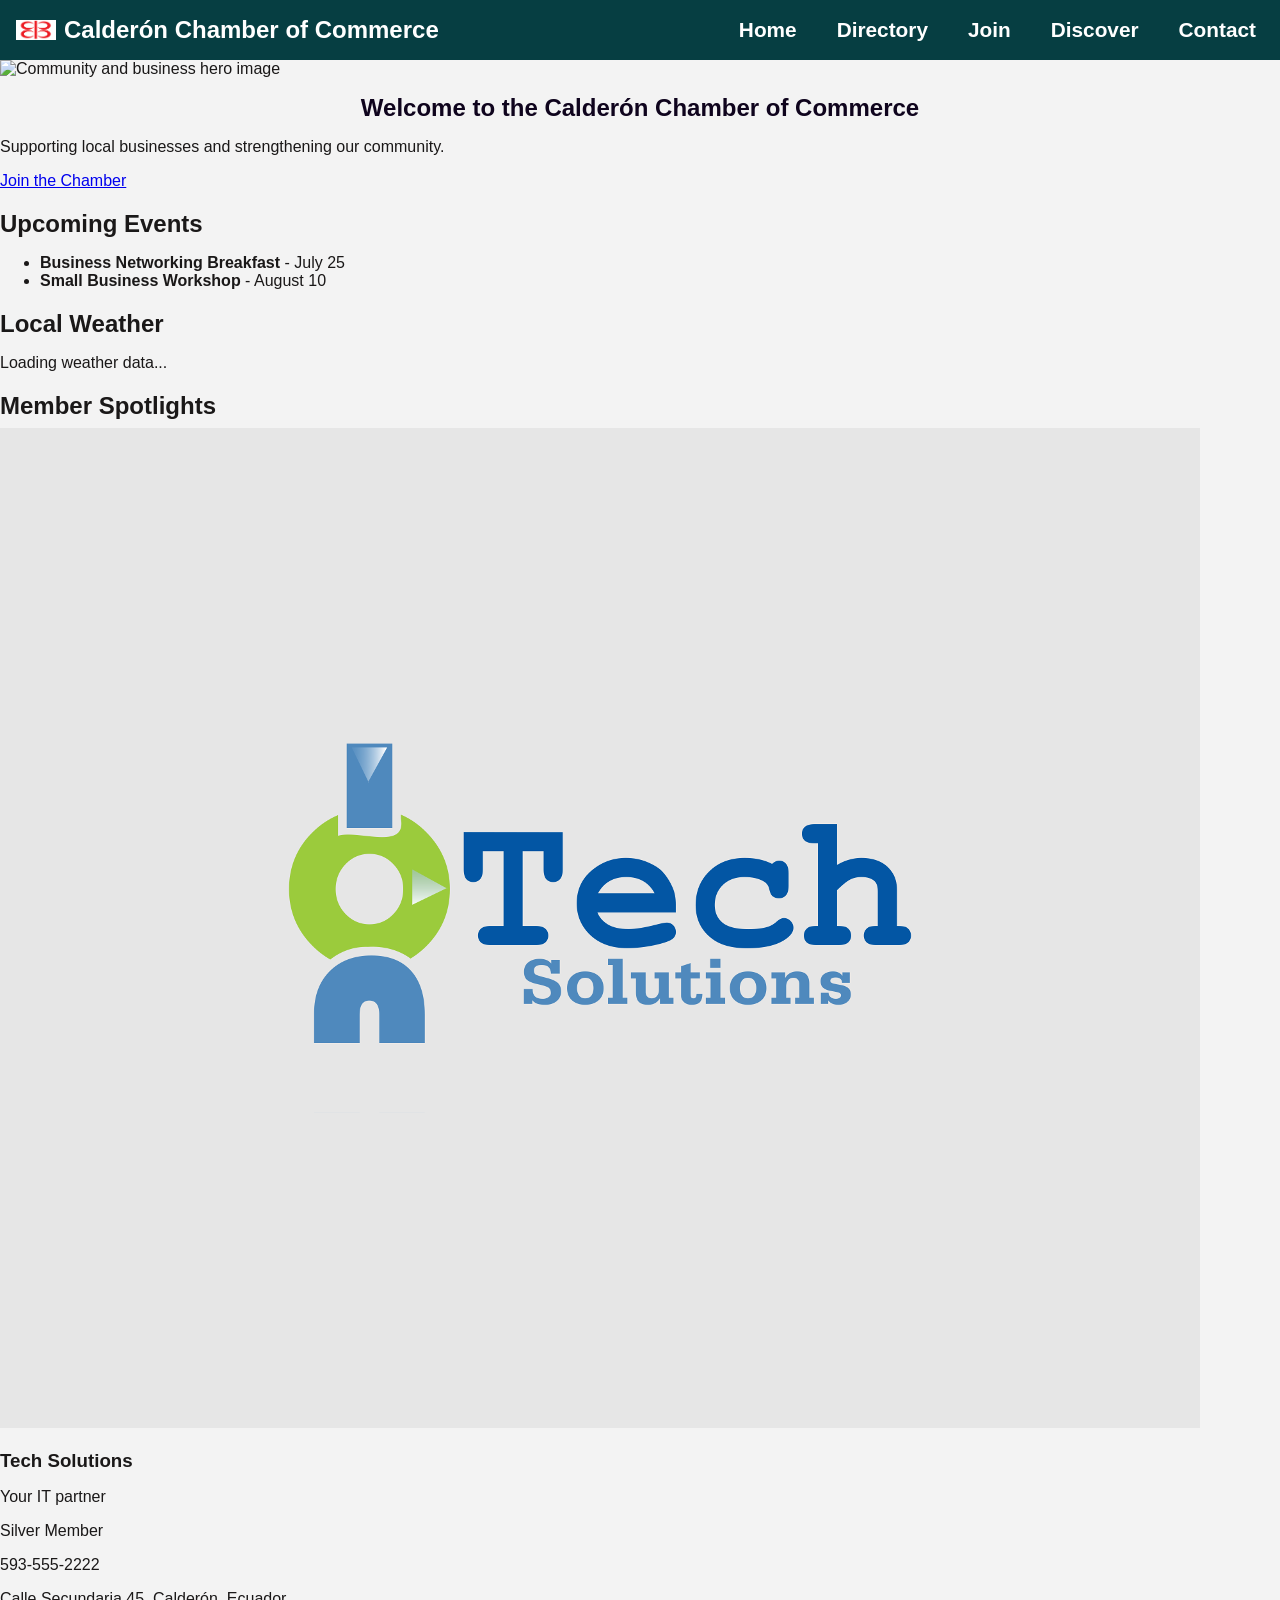
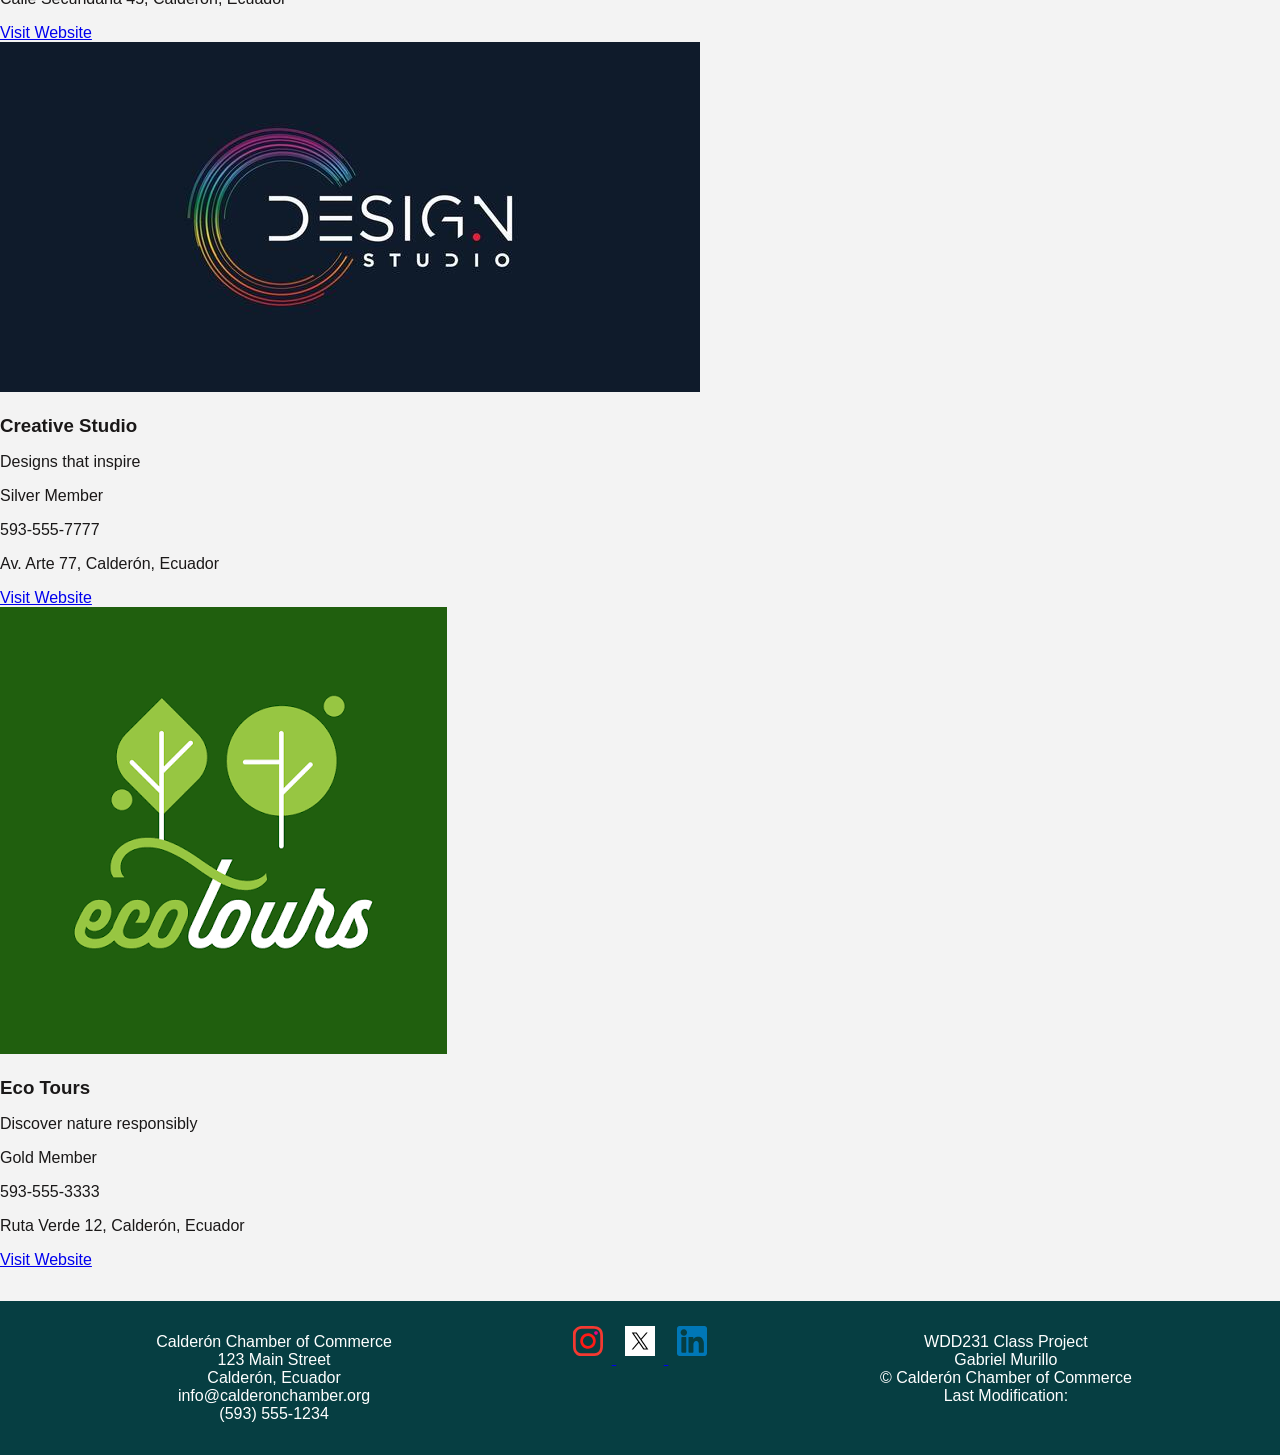
==== chamber/index.html @ 06f9ef60 "Week 033" ====
<!DOCTYPE html>
<html lang="en">
<head>
  <meta charset="UTF-8">
  <meta name="viewport" content="width=device-width, initial-scale=1.0">
  <title>Calderón Chamber of Commerce - Home</title>
  <meta name="description" content="Welcome to the Calderón Chamber of Commerce. Connecting businesses, fostering growth, and strengthening our community.">
  <meta name="author" content="Gabriel Murillo">

  <!-- Favicon -->
  <link rel="icon" href="favicon.ico">

  <!-- Styles -->
  <link rel="stylesheet" href="styles/normalize.css">
  <link rel="stylesheet" href="styles/small.css">
  <link rel="stylesheet" href="styles/larger.css">

  <!-- Fonts -->
  <link rel="preconnect" href="https://fonts.googleapis.com">
  <link rel="preconnect" href="https://fonts.gstatic.com" crossorigin>
  <link href="https://fonts.googleapis.com/css2?family=Roboto:wght@400;700&display=swap" rel="stylesheet">

  <!-- JS -->
  <script src="scripts/index.js" defer></script>
</head>
<body>
  <!-- Consistent Header -->
  <header>
    <div class="branding">
      <img src="images/og-image.png" alt="Chamber Logo" class="logo">
      <span class="site-title">Calderón Chamber of Commerce</span>
    </div>
    <button id="menuButton">☰</button>
    <nav>
      <ul>
        <li><a href="index.html" class="active">Home</a></li>
        <li><a href="directory.html">Directory</a></li>
        <li><a href="join.html">Join</a></li>
        <li><a href="discover.html">Discover</a></li>
        <li><a href="contact.html">Contact</a></li>
      </ul>
    </nav>
  </header>

  <!-- Main Content -->
  <main>
    <!-- Hero Section -->
    <section class="hero">
      <img src="images/hero-banner.jpg" alt="Community and business hero image">
      <div class="hero-text">
        <h1>Welcome to the Calderón Chamber of Commerce</h1>
        <p>Supporting local businesses and strengthening our community.</p>
        <a href="join.html" class="cta-button">Join the Chamber</a>
      </div>
    </section>

    <!-- Current Events -->
    <section class="events">
      <h2>Upcoming Events</h2>
      <ul>
        <li><strong>Business Networking Breakfast</strong> - July 25</li>
        <li><strong>Small Business Workshop</strong> - August 10</li>
      </ul>
    </section>

    <!-- Weather Section -->
    <section class="weather" id="weather">
      <h2>Local Weather</h2>
      <p>Loading weather data...</p>
    </section>

    <!-- Business Spotlights -->
    <section class="spotlights" id="spotlights">
      <h2>Member Spotlights</h2>
      <p>Loading member spotlights...</p>
    </section>
  </main>

  <!-- Consistent Footer -->
  <footer>
    <div class="footer-container">
      <div class="footer-contact">
        <p>Calderón Chamber of Commerce<br>
        123 Main Street<br>
        Calderón, Ecuador<br>
        info@calderonchamber.org<br>
        (593) 555-1234</p>
      </div>

      <div class="social-icons">
        <a href="https://instagram.com">
          <img src="images/instagram.svg" alt="Visit our Instagram profile">
        </a>
        <a href="https://twitter.com/yourprofile">
          <img src="images/twitter.svg" alt="Follow us on Twitter for updates">
        </a>
        <a href="https://linkedin.com">
          <img src="images/linkedin.svg" alt="Connect with us on LinkedIn">
        </a>
      </div>

      <div class="footer-meta">
        <p>WDD231 Class Project<br>
        Gabriel Murillo<br>
        &copy;<span id="year"></span> Calderón Chamber of Commerce<br>
        Last Modification: <span id="lastModified"></span></p>
      </div>
    </div>
  </footer>
</body>
</html>
---- chamber/styles/small.css ----
body {
  font-family: 'Lato', sans-serif;
  margin: 0;
  background: #f3f3f3;
  color: #1a1818;
  font-weight: 400;
}

h1, h2, h3 {
  font-family: 'Montserrat', sans-serif;
  font-weight: 700;
  margin-bottom: 0.5rem;
}

.social-icons img {
  padding: 0.3rem;
  max-width: 30px;
  height: auto;
  margin: 4px;
}

header {
  background: #063e42;
  color: white;
  padding: 1rem;
  text-align: center;
  font-size: 1.3rem;
}

.branding img {
  max-width: 80px;
  height: auto;
}

#menuButton {
  background: none;
  border: none;
  font-size: 2rem;
  color: white;
  cursor: pointer;
}

nav ul {
  list-style: none;
  margin: 0;
  padding: 0;
  display: none;
  flex-direction: column;
  gap: 0.5rem;
}

nav.open ul {
  display: flex;
}

nav li a {
  text-decoration: none;
  color: white;
  font-weight: 700;
  padding: 0.5rem;
}

.view-toggle {
  text-align: center;
  margin: 1rem 0;
}

.directory-grid {
  display: grid;
  grid-template-columns: repeat(3, 1fr);
  gap: 1rem;
  padding: 1rem;
}

.directory-grid article {
  background: white;
  padding: 1rem;
  border-radius: 6px;
  box-shadow: 0 2px 6px rgba(0,0,0,0.15);
  text-align: left;
}

.directory-grid article p {
  margin: 0.25rem 0;
  line-height: 1.3; 
}

.directory-grid article img {
  max-width: 200px;
  height: 180px;
  margin-bottom: 0.5rem;
}

footer {
  background: #063e42;
  color: white;
  text-align: center;
  padding: 1rem;
  margin-top: 2rem;
}

main h1 {
  text-align: center;
   margin: 1rem 0;
  font-size: 1.5rem;
  color: #0f041d;
}
.directory-grid article .tagline {
  font-style: italic;
  color: #b15815;
  margin-bottom: 0.5rem;
}

.directory-grid article a {
  color: #270cbd;
  text-decoration: underline;
}

.directory-grid article:hover {
  background-color: rgba(173, 180, 153, 0.7); 
  transition: background-color 0.5s ease;
}
---- chamber/styles/larger.css ----
@media only screen and (min-width: 48rem) {
  #menuButton {
    display: none;
  }
  header {
  display: flex;
  justify-content: space-between;
  align-items: center;
  padding: 1rem;
}

.branding {
  display: flex;
  align-items: center;
  gap: 0.5rem;
}

.logo {
  width: 40px;
  height: 40px;
}

.site-title {
  font-size: 1.5rem;
  font-weight: bold;
}

nav ul {
  list-style: none;
  display: flex;
  gap: 1.5rem;
  margin: 0;
  padding: 0;
}

nav li a {
  text-decoration: none;
  color: white;
  font-weight: 600;
}


  nav ul {
    display: flex;
    flex-direction: row;
    justify-content: space-around;
  }

  .directory-grid {
    display: grid;
    grid-template-columns: repeat(3, 1fr);
    gap: 1rem;
    align-items: start;
  }

  .directory-grid.list {
    display: block;
  }

  .directory-grid.list article {
    display: flex;
    align-items: center;
    gap: 1rem;
    text-align: left;
  }
  .directory-grid article {
    transition: transform 0.3s ease;
  }

  .directory-grid article:hover {
    transform: scale(1.03);
  }
   .footer-container {
    display: flex;
    justify-content: space-between; /* left, center, right */
    align-items: flex-start;
    gap: 2rem;
  }

  .footer-contact, .footer-meta {
    flex: 1; /* left and right take equal space */
  }

  .footer-social-icons {
    flex: 0 0 auto; /* center stays tight */
    display: flex;
    justify-content: center;
    gap: 1rem;
  }

  .footer-social img {
    width: 32px;
    height: 32px;
  }
}
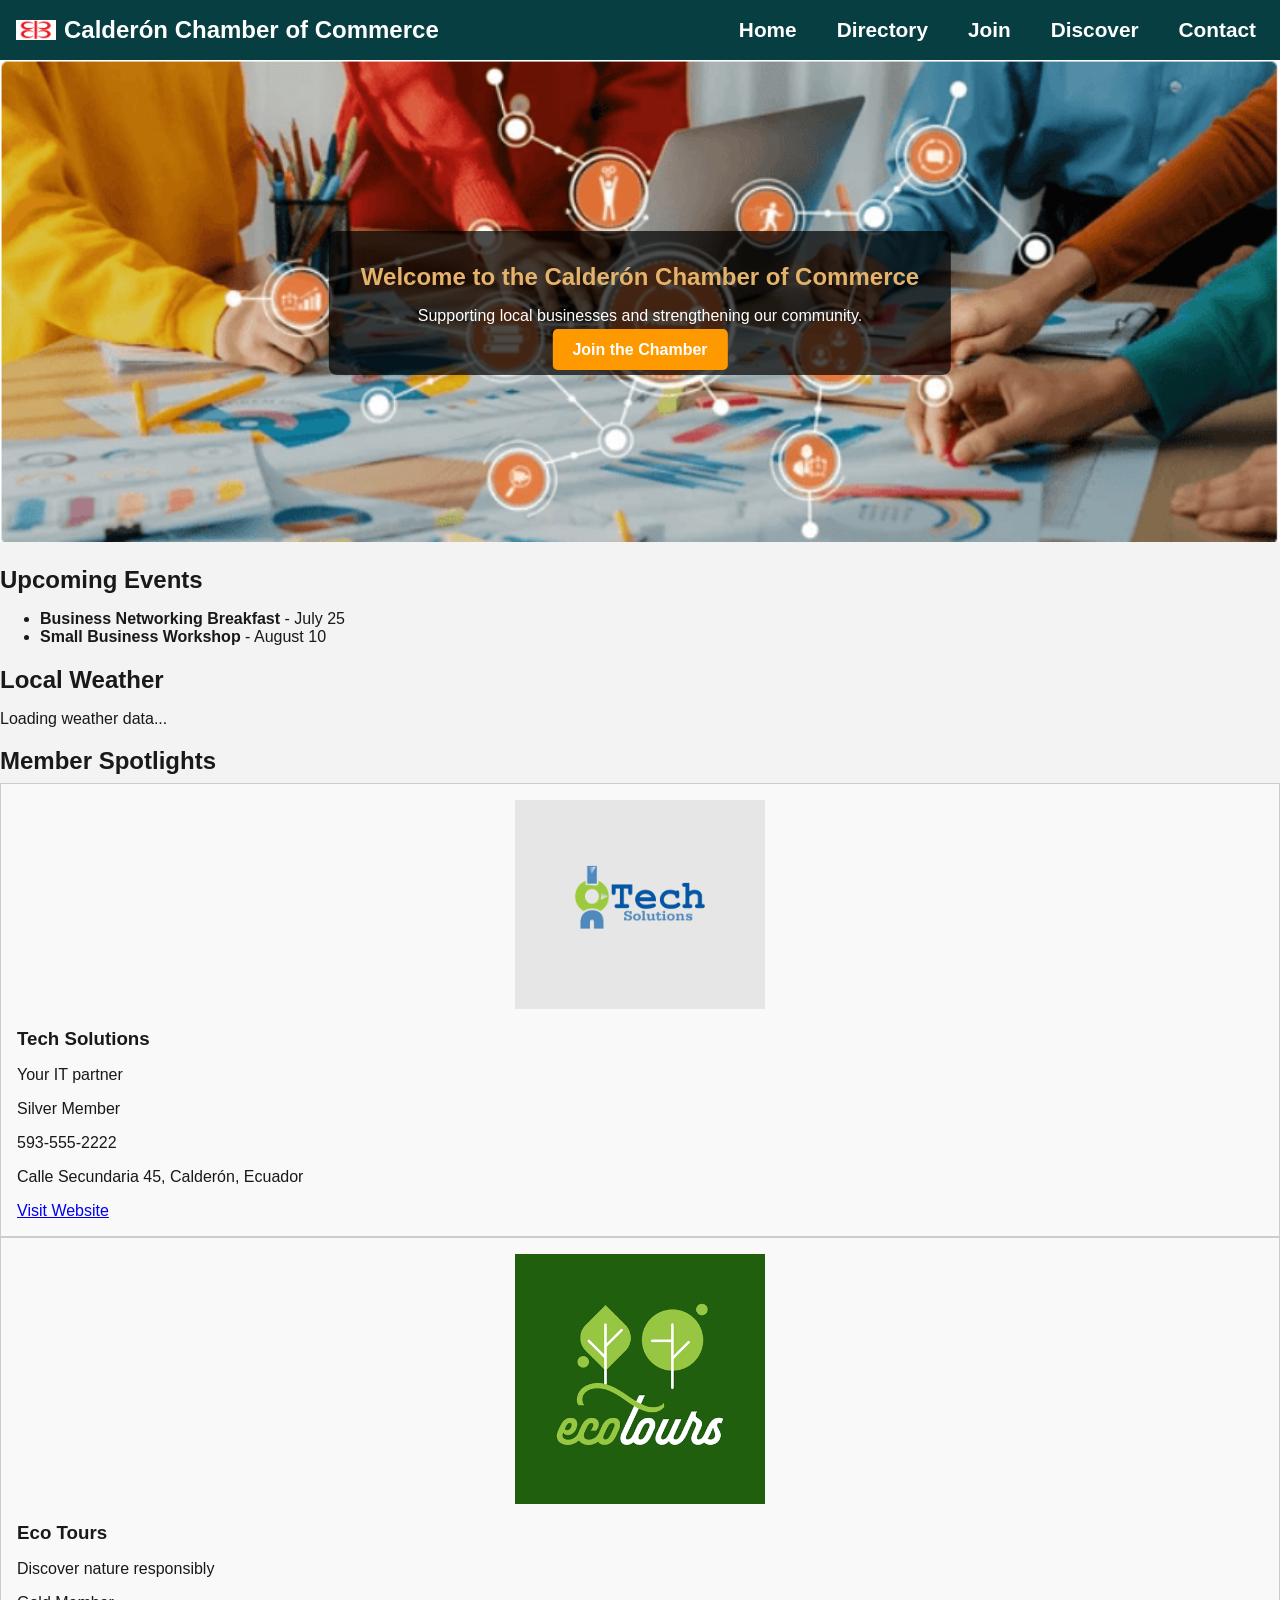
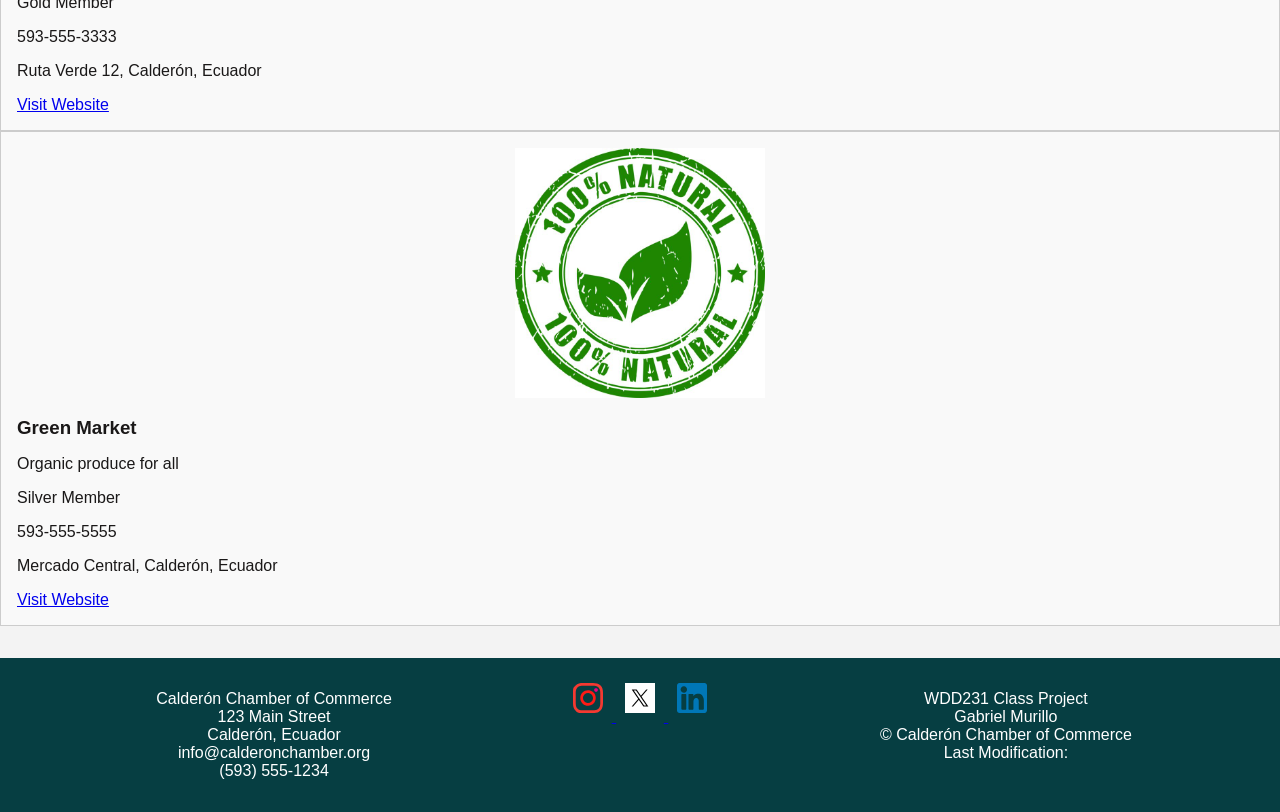
==== commit f68c0e34: "updates004" ====
--- a/chamber/index.html
+++ b/chamber/index.html
@@ -46,7 +46,7 @@
   <main>
     <!-- Hero Section -->
     <section class="hero">
-      <img src="images/hero-banner.jpg" alt="Community and business hero image">
+      <img src="images/hero-banner.png" alt="Community and business hero image">
       <div class="hero-text">
         <h1>Welcome to the Calderón Chamber of Commerce</h1>
         <p>Supporting local businesses and strengthening our community.</p>
--- a/chamber/styles/small.css
+++ b/chamber/styles/small.css
@@ -101,9 +101,9 @@
 
 main h1 {
   text-align: center;
-   margin: 1rem 0;
+  margin: 1rem 0;
   font-size: 1.5rem;
-  color: #0f041d;
+  color: #e4b36b;
 }
 .directory-grid article .tagline {
   font-style: italic;
@@ -121,4 +121,34 @@
   transition: background-color 0.5s ease;
 }
 
+.hero {
+  position: relative;
+  text-align: center;
+  color:#063e42;
+}
 
+.hero img {
+  width: 100%;
+  height: auto;
+}
+
+.hero-text {
+  position: absolute;
+  top: 50%;
+  left: 50%;
+  transform: translate(-50%, -50%);
+  background-color: rgba(0, 0, 0, 0.7); /* negro con 50% transparencia */
+  color: #fff;
+  padding: 1rem 2rem;
+  border-radius: 8px;
+  text-align: center;
+}
+
+.spotlight img {
+  max-width: 250px;   /* or whatever size fits your design */
+  height: auto;       /* keeps proportions */
+  display: flex;
+  margin: 0 auto 1rem; /* centers the logo and adds spacing */
+}
+
+
--- a/chamber/styles/larger.css
+++ b/chamber/styles/larger.css
@@ -2,6 +2,7 @@
   #menuButton {
     display: none;
   }
+
   header {
   display: flex;
   justify-content: space-between;
@@ -92,4 +93,20 @@
     width: 32px;
     height: 32px;
   }
+
+  .cta-button {
+    background: #ff9900;
+    color: #fff;
+    padding: 0.75rem 1.25rem;
+    border-radius: 5px;
+    text-decoration: none;
+    font-weight: 700;
+  }
+
+  .spotlight {
+  background: #f9f9f9;
+  border: 1px solid #ccc;
+  padding: 1rem;
+  }
+
 }
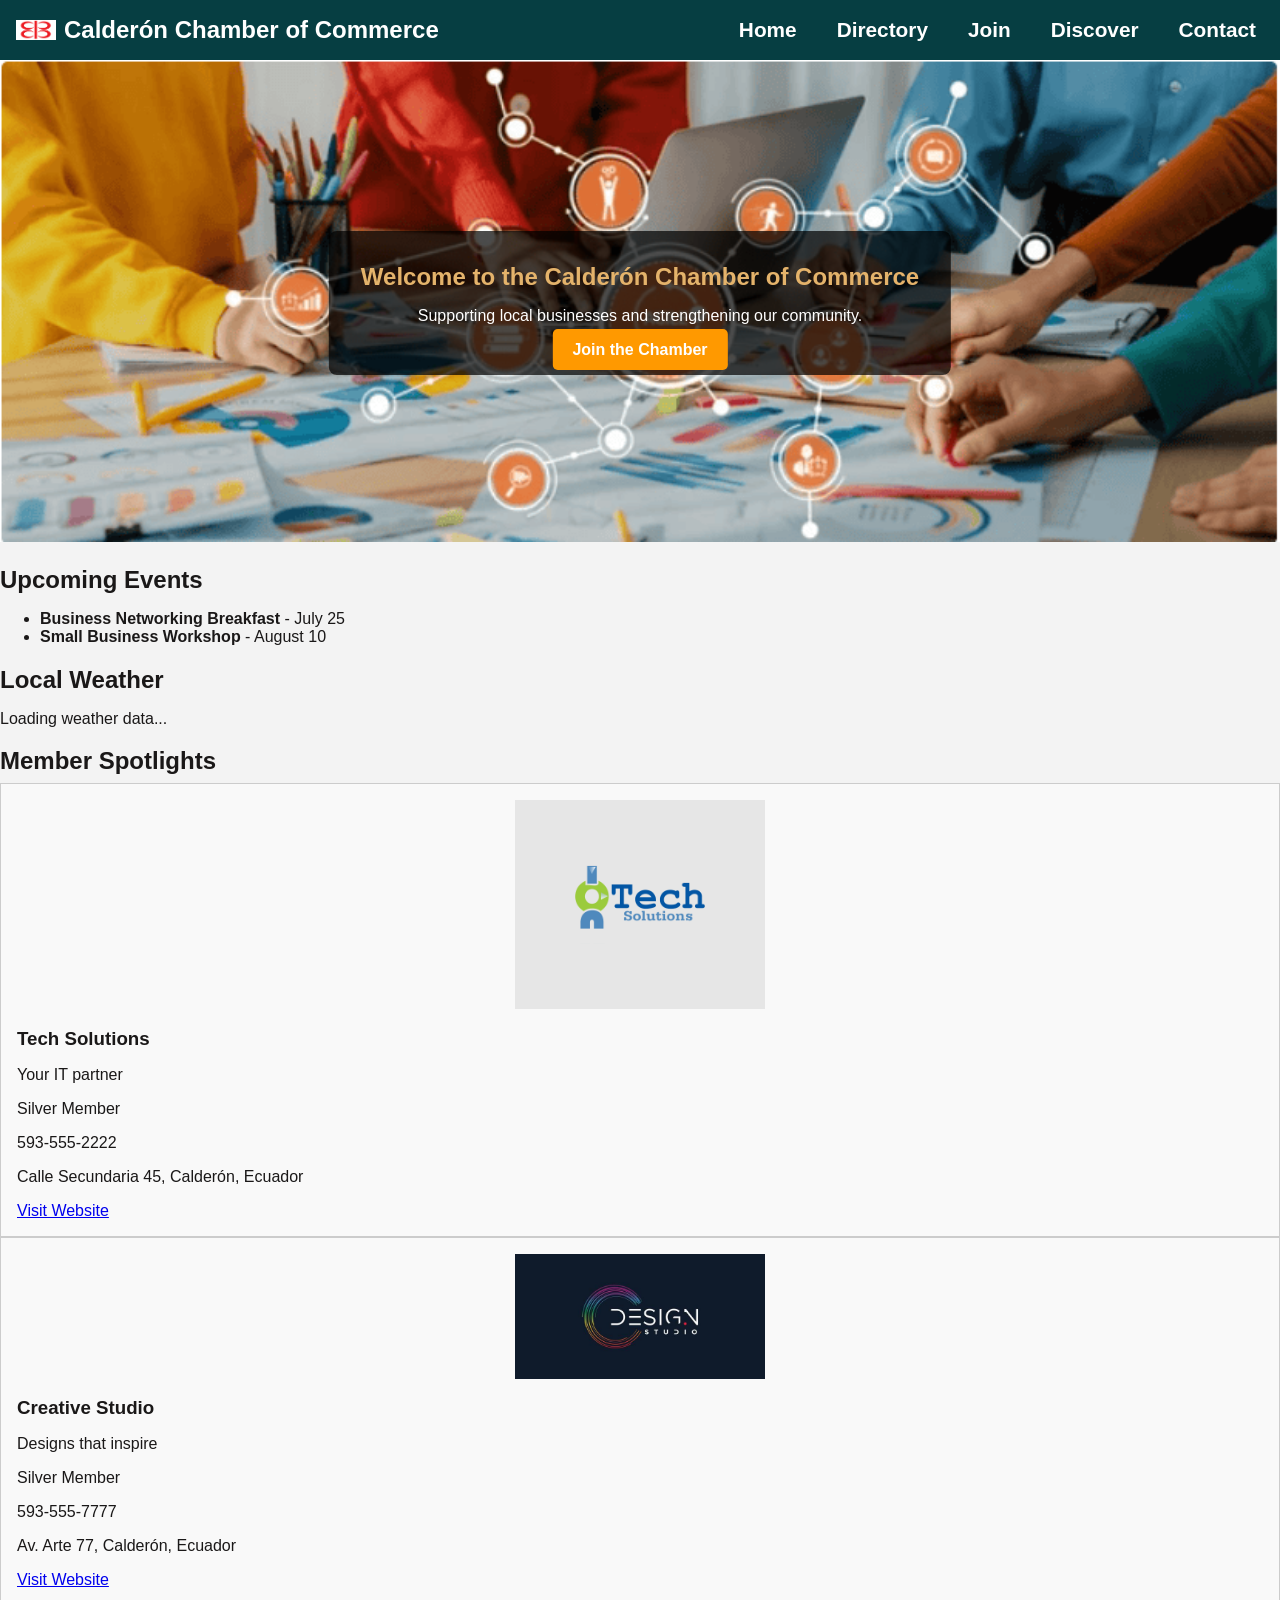
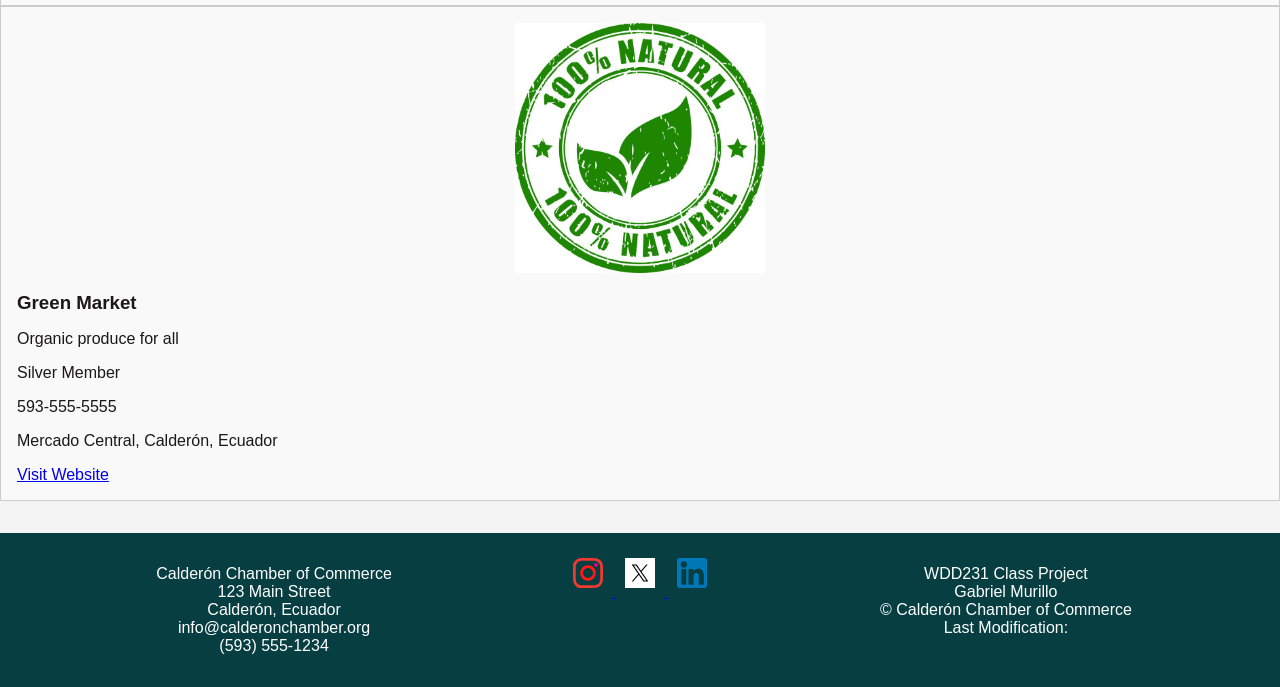
==== commit 5a9aeac4: "LAst updates" ====
--- a/chamber/index.html
+++ b/chamber/index.html
@@ -9,6 +9,12 @@
 
   <!-- Favicon -->
   <link rel="icon" href="favicon.ico">
+
+  <meta property="og:title" content="Calderón Chamber of Commerce - Together We Prosper">
+  <meta property="og:description" content="Join the Chamber to connect, grow, and thrive.">
+  <meta property="og:image" content="https://gabrielmurillocmyk.github.io/wdd231/chamber/images/og-image.png">
+  <meta property="og:url" content="https://gabrielmurillocmyk.github.io/wdd231/chamber/index.html">
+  <meta property="og:type" content="website">
 
   <!-- Styles -->
   <link rel="stylesheet" href="styles/normalize.css">
--- a/chamber/styles/small.css
+++ b/chamber/styles/small.css
@@ -151,4 +151,19 @@
   margin: 0 auto 1rem; /* centers the logo and adds spacing */
 }
 
+.cta-button {
+  background: #724603;
+  color: #fff;
+  padding: 0.75rem 1.25rem;
+  border-radius: 5px;
+  text-decoration: none;
+  font-weight: 700;
+  }
 
+.spotlight {
+  background: #f9f9f9;
+  border: 1px solid #ccc;
+  padding: 1rem;
+  }
+
+
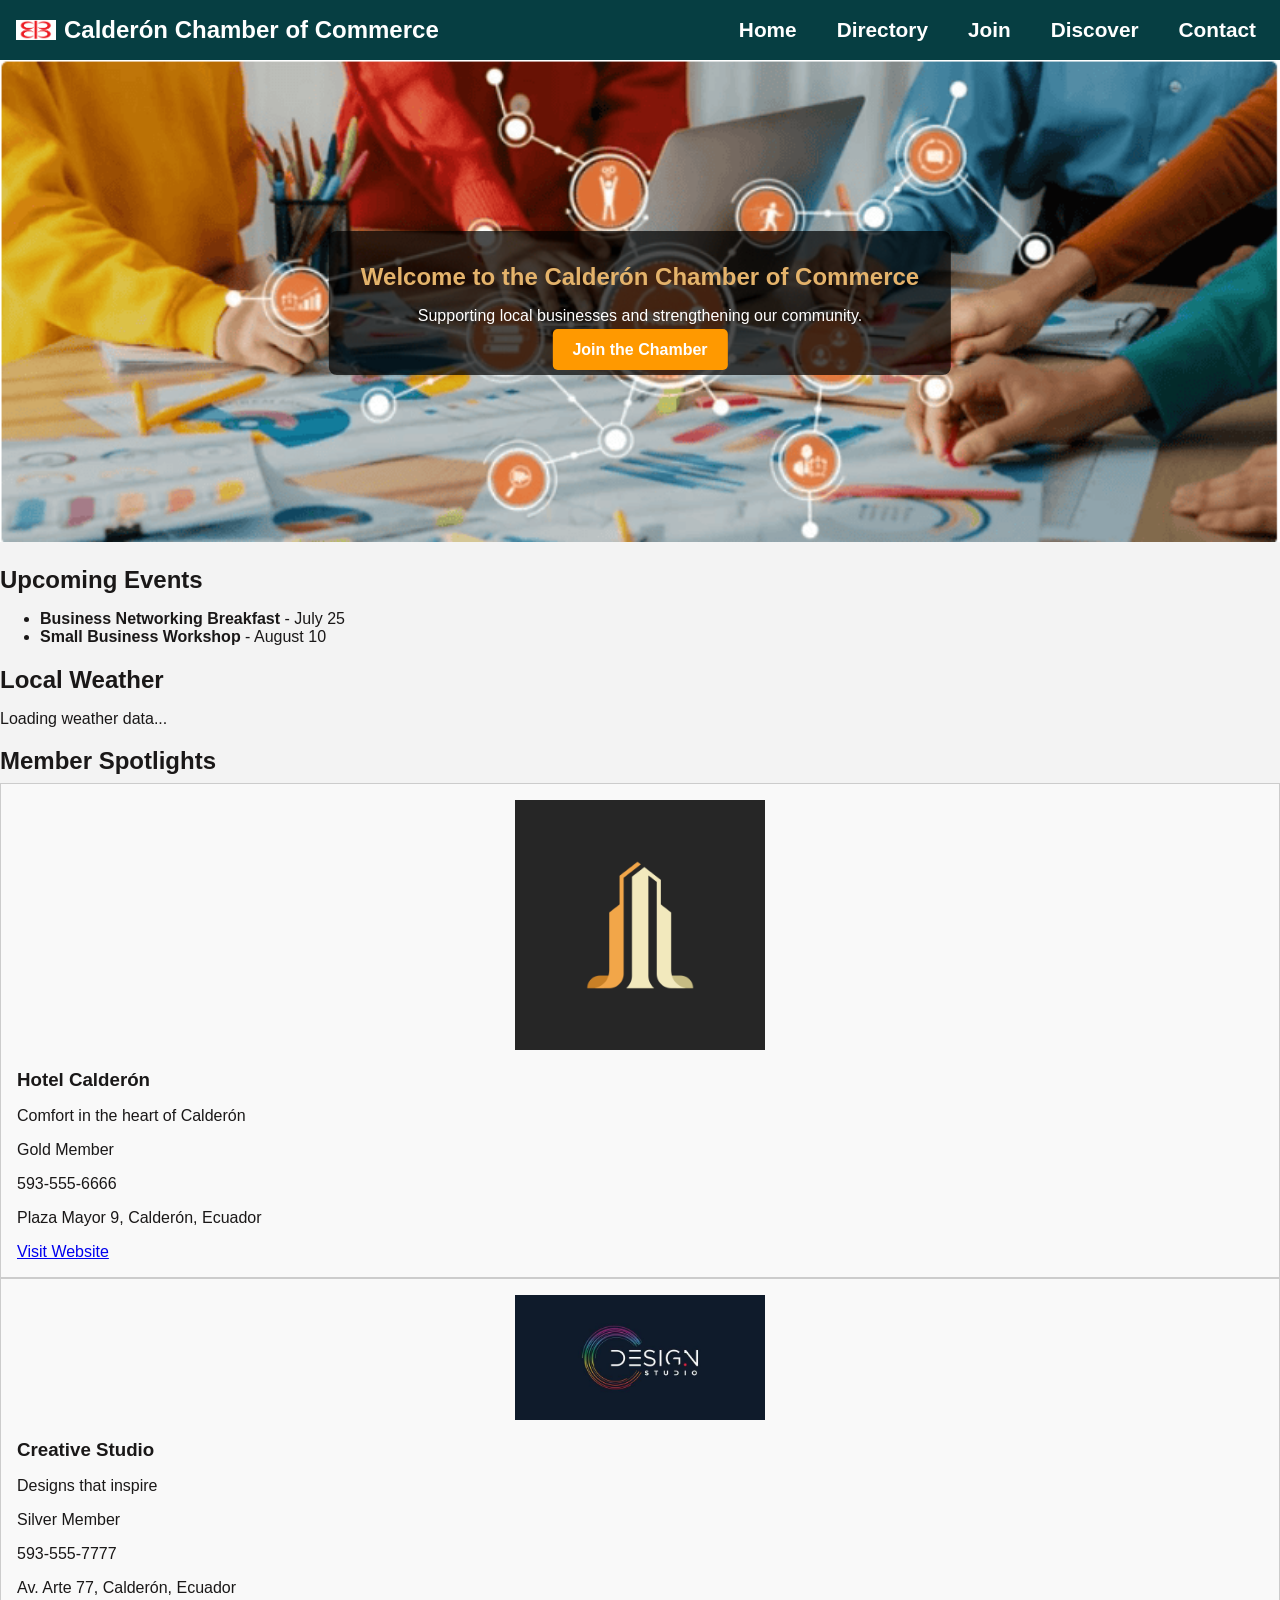
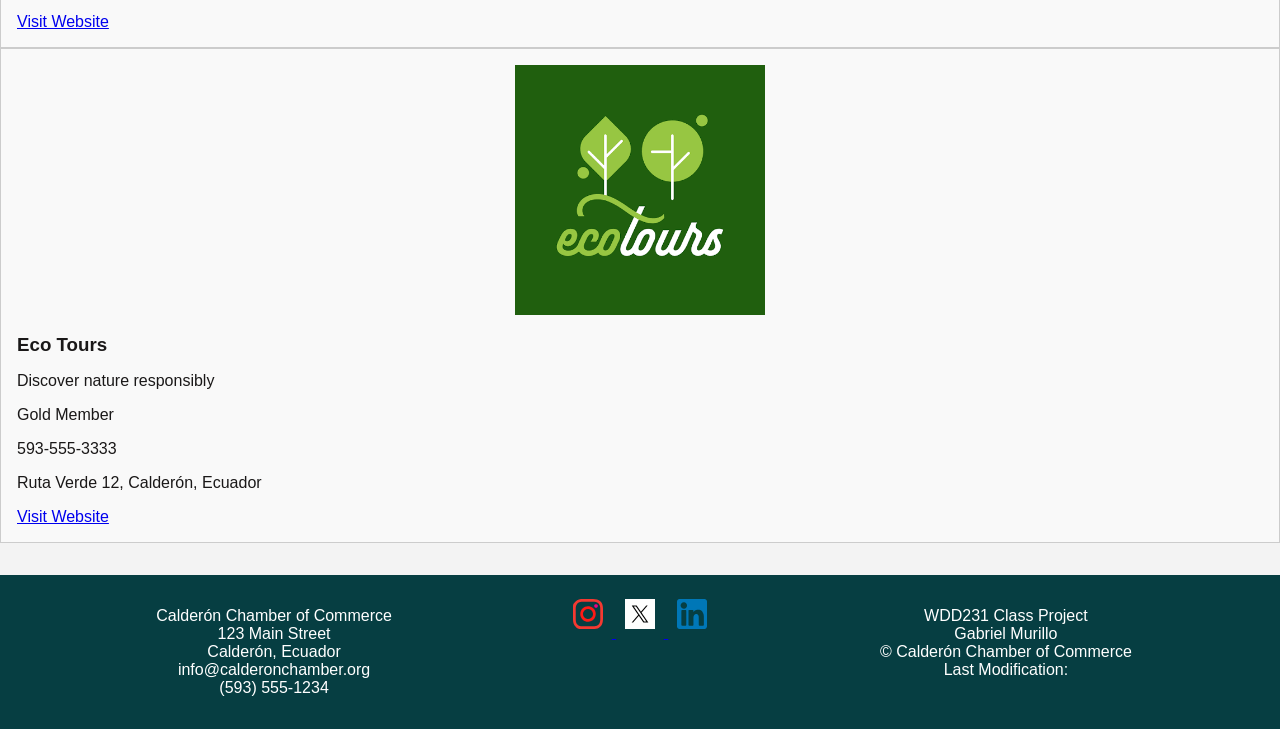
==== commit 5b755693: "Updates006" ====
--- a/chamber/index.html
+++ b/chamber/index.html
@@ -11,7 +11,7 @@
   <link rel="icon" href="favicon.ico">
 
   <meta property="og:title" content="Calderón Chamber of Commerce - Together We Prosper">
-  <meta property="og:description" content="Join the Chamber to connect, grow, and thrive.">
+  <meta property="og:description" content="Discover Calderón's thriving business community. Network, learn, and prosper with the Chamber of Commerce">
   <meta property="og:image" content="https://gabrielmurillocmyk.github.io/wdd231/chamber/images/og-image.png">
   <meta property="og:url" content="https://gabrielmurillocmyk.github.io/wdd231/chamber/index.html">
   <meta property="og:type" content="website">
--- a/chamber/styles/small.css
+++ b/chamber/styles/small.css
@@ -151,15 +151,6 @@
   margin: 0 auto 1rem; /* centers the logo and adds spacing */
 }
 
-.cta-button {
-  background: #724603;
-  color: #fff;
-  padding: 0.75rem 1.25rem;
-  border-radius: 5px;
-  text-decoration: none;
-  font-weight: 700;
-  }
-
 .spotlight {
   background: #f9f9f9;
   border: 1px solid #ccc;
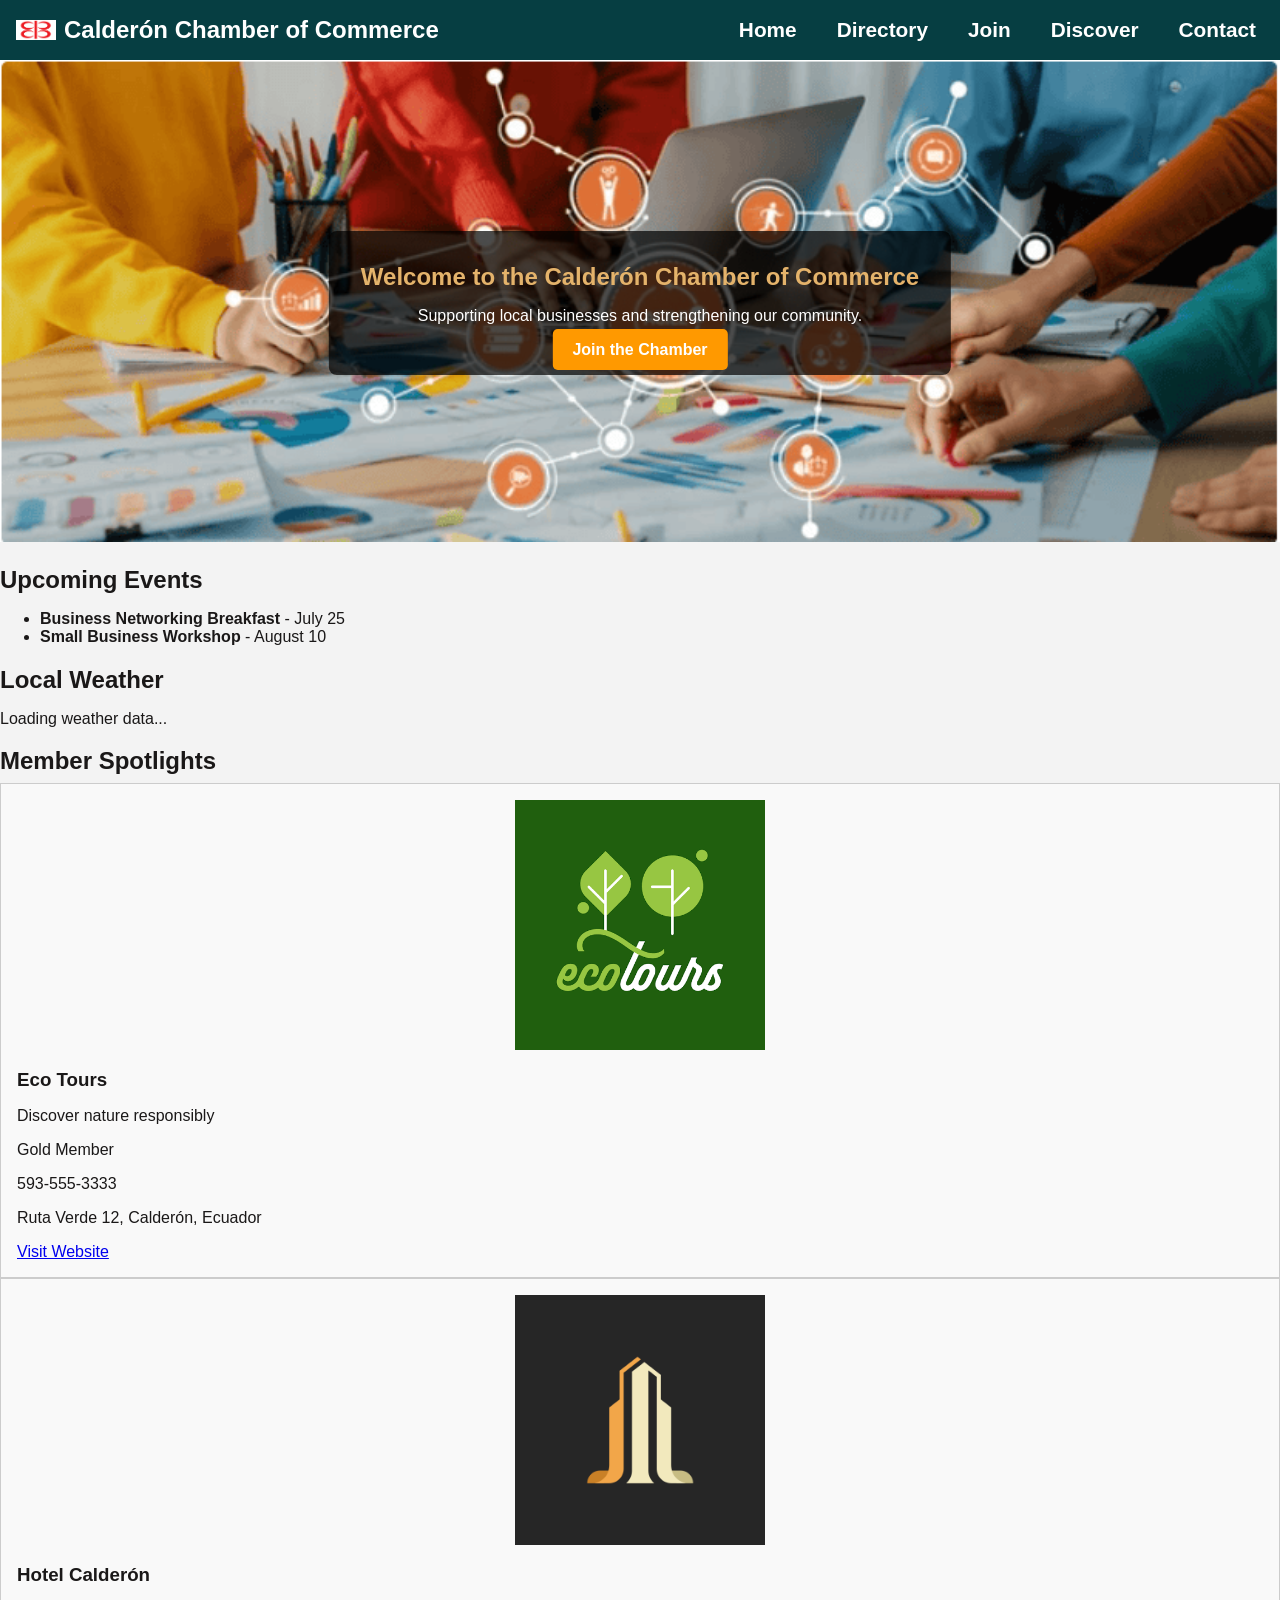
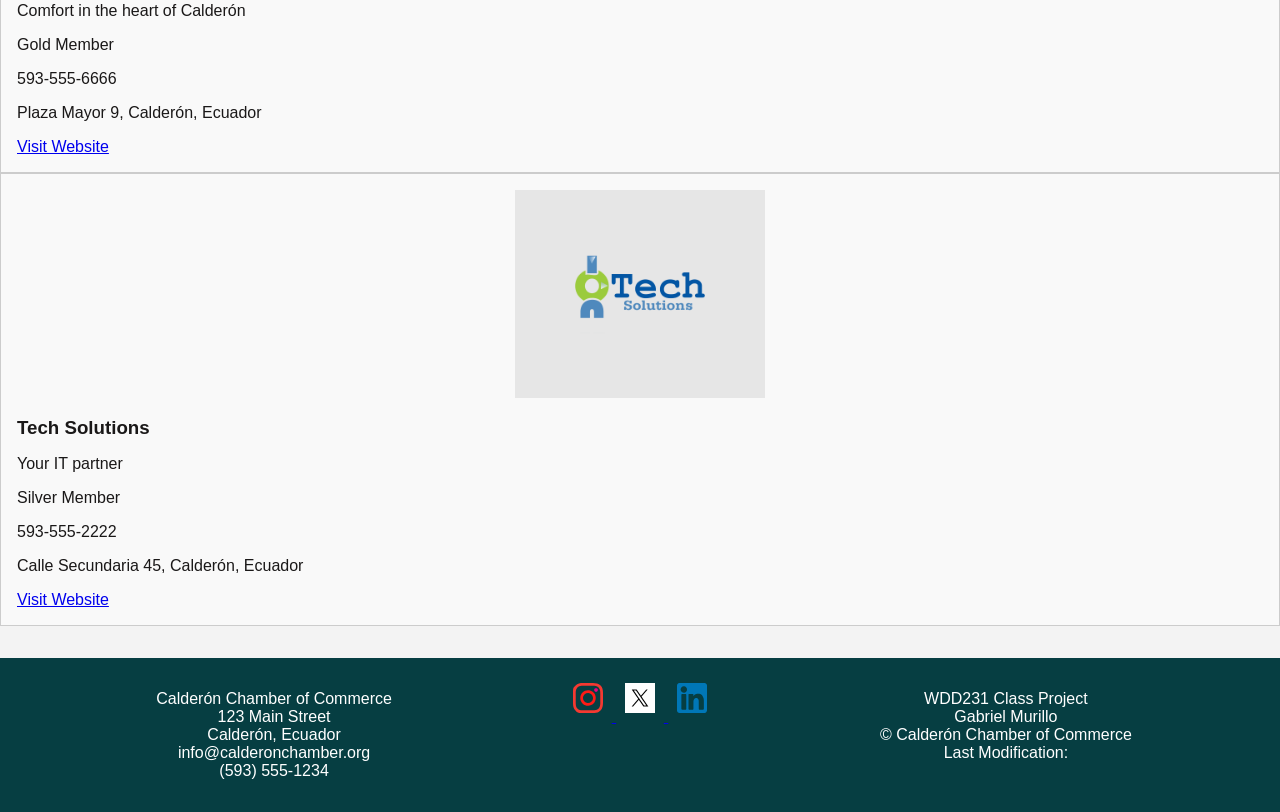
==== commit 9b6337cb: "Updates000" ====
--- a/chamber/index.html
+++ b/chamber/index.html
@@ -52,7 +52,7 @@
   <main>
     <!-- Hero Section -->
     <section class="hero">
-      <img src="images/hero-banner.png" alt="Community and business hero image">
+      <img src="images/hero-banner.png" alt="Community and business background image">
       <div class="hero-text">
         <h1>Welcome to the Calderón Chamber of Commerce</h1>
         <p>Supporting local businesses and strengthening our community.</p>
